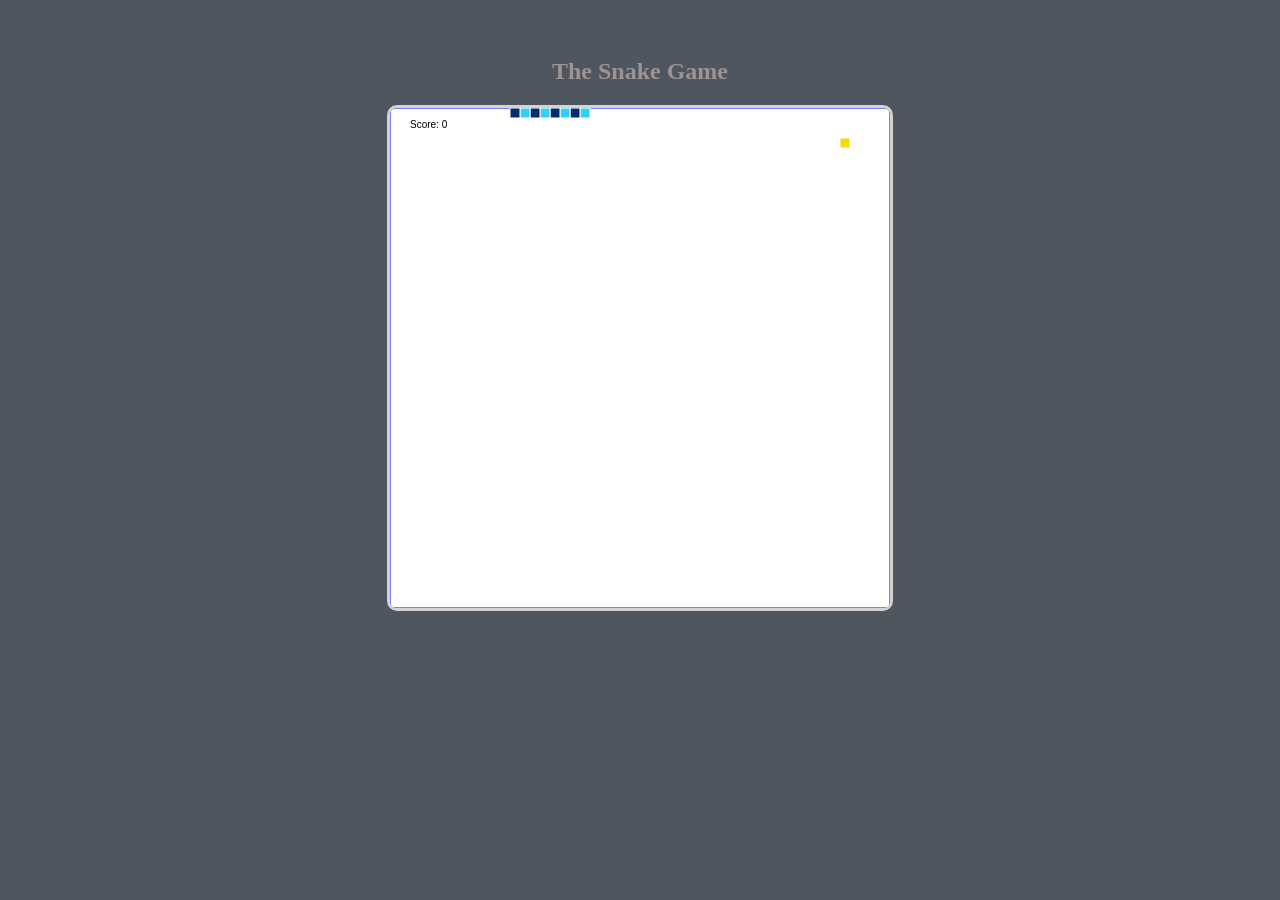
==== mainGame.html @ d833093d "Added GameOver Trigger" ====
<!DOCTYPE html>
<html>
	<head>
		<title>SnakeGame</title>
		<link type="text/css" rel="stylesheet" href="basicStyle.css" />
	</head>


	<body>
		<h2>The Snake Game</h2>
		<canvas id="canvas" width="500" height="500" style="border:3px solid #d3d3d3;"/>
		
		<script>

		    var score=0;
		    var game_loop;
			var move="right";
			var snakeBody;
			var food={xx:0,yy:0};
            var isThereSpecialFood= "no";
            
			//This function creates the initial snake of length 8.
			function create()
			{
				var length=8;
				snakeBody=[];
				for(var i=length-1;i>=0;i--)
				{
				    snakeBody.push({x:i,y:0});
				}
			}
	
			//This function generates a food dot at a random position in play area.
			function cookfood()
			{   
				food.xx= Math.round(Math.random()*(500-10)/10);
				food.yy= Math.round(Math.random()*(500-10)/10);
				// "500-10" is taken such that the food doesn't appear coincidentially on the border radius of canvas.
			}
		
		
			//On pressing a key during game, the event "onkeydown" occurs, and during the occurance, this function is called, it will 				change the direction of snake.
        	document.onkeydown=function(e)
			{
				var key = e.which;
				// 37 is ascii value of left arrow key.
				// 38 is ascii value of up arrow key.
				// 39 is ascii value of right arrow key.
				// 40 is the ascii value of down arrow key.
	
	    		if(key == "37" && move != "right") move = "left";
				else
				if(key == "38" && move != "down") move = "up";
				else
				if(key == "39" && move != "left") move = "right";
				else
				if(key == "40" && move != "up") move = "down";
			
				//this and conditions are set such that the snake does not reverse its direction.
				//the value of move is set which will be used in gamePlay function.
			}
	
			
			function gamePlay()
			{
				paintCanvas();
		
		        var snakehead_x = snakeBody[0].x;
				var snakehead_y = snakeBody[0].y;
		
		        if(move == "right") snakehead_x++;
				else if(move == "left") snakehead_x--;
				else if(move == "up") snakehead_y--;
				else if(move == "down") snakehead_y++;
		
		
				if(snakehead_x>49)
				snakehead_x=0;
				if(snakehead_x<0)
				snakehead_x=50;
				if(snakehead_y>49)
				snakehead_y=0;
				if(snakehead_y<0)
				snakehead_y=50;
				
				if(isdead(snakehead_x,snakehead_y,snakeBody)==true)
				{
					gameOver();
					//initialize();
				}
				
				if(snakehead_x == food.xx && snakehead_y == food.yy)
				{
					var tail={x:snakehead_x,y:snakehead_y};
					cookfood();
					
					if(isThereSpecialFood == "yes")
					{
						score+=6;
						isThereSpecialFood = "no";
					}
					else
					{
						score++;
						if(score%5 == 0)
						isThereSpecialFood="yes";
					}
					
				}
				else
				{
					var tail=snakeBody.pop();
					tail.x=snakehead_x;
					tail.y=snakehead_y;
				}
				
				snakeBody.unshift(tail);
				
				if(isThereSpecialFood == "no")
				paintCell(food.xx, food.yy, "#F2DB06");
				else
				makeSpecialFoodBlink(food.xx, food.yy);
				
				paintScore(score);
				paintWholeSnake(snakeBody);
				
			}
		
    		//Check whether the snake is dead or not...
    		function isdead(zx,zy,arr)
			{
				for(var i = 0; i < arr.length; i++)
				{
					if(arr[i].x == zx && arr[i].y == zy)
					return true;
				}
					return false;
			}
			
			//Displays Game Over Screen
			function gameOver()
			{
				gameOver_canvas();
				clearInterval(game_loop);
				setTimeout(initialize, 3000);
			}

			//Called at start or gameover.
			function initialize()
			{
				score=0;
			    move = "right";
				create();
				cookfood();
				isThereSpecialFood = "no";
				//if(typeof game_loop != "undefined") clearInterval(game_loop);
				game_loop = setInterval(gamePlay, 80);
			}
			initialize();
		</script>
		
		<script type="text/javascript" src="painters.js" ></script>
	</body>
</html>
---- basicStyle.css ----
body
{
	background:#50565F;
	color: #9B9494;
	font-family:verdana;
	text-align:center;
	padding-top:30px;
}

canvas
{
	margin:0px;
	padding:0px;
	-moz-border-radius: 10px;
	-webkit-border-radius: 10px;
	border-radius: 10px
}
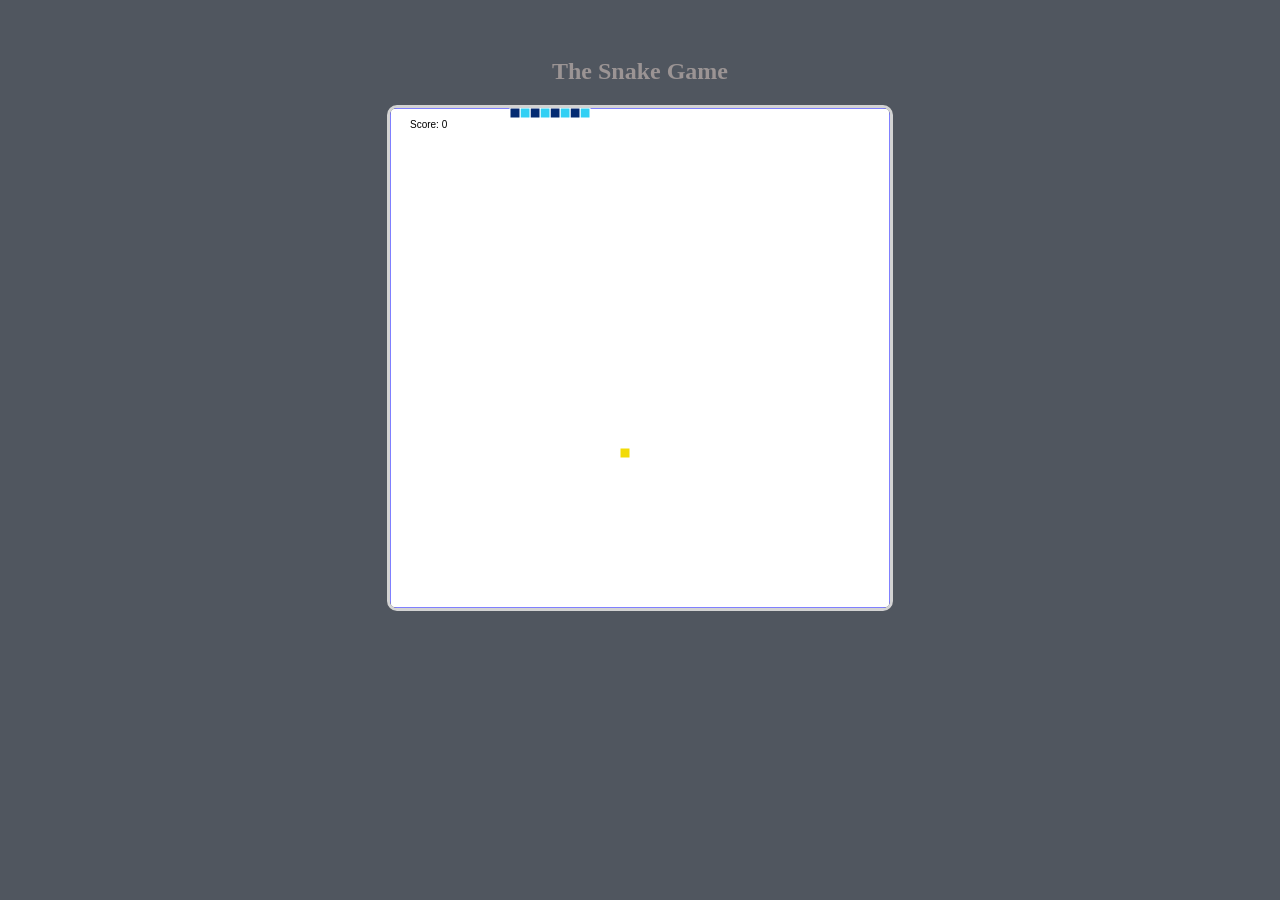
==== commit 55a2072f: "Updated Game Over Function" ====
--- a/mainGame.html
+++ b/mainGame.html
@@ -18,6 +18,7 @@
 			var snakeBody;
 			var food={xx:0,yy:0};
             var isThereSpecialFood= "no";
+            var isGameOver=0;
             
 			//This function creates the initial snake of length 8.
 			function create()
@@ -47,7 +48,14 @@
 				// 38 is ascii value of up arrow key.
 				// 39 is ascii value of right arrow key.
 				// 40 is the ascii value of down arrow key.
-	
+				
+				//Check whether game is over or not
+				if(isGameOver == 1)
+				{
+					isGameOver = 0;
+					initialize();
+				}
+
 	    		if(key == "37" && move != "right") move = "left";
 				else
 				if(key == "38" && move != "down") move = "up";
@@ -140,9 +148,10 @@
 			//Displays Game Over Screen
 			function gameOver()
 			{
-				gameOver_canvas();
+				gameOver_canvas(score);
 				clearInterval(game_loop);
-				setTimeout(initialize, 3000);
+				isGameOver=1;
+				//setTimeout(initialize, 3000);
 			}
 
 			//Called at start or gameover.
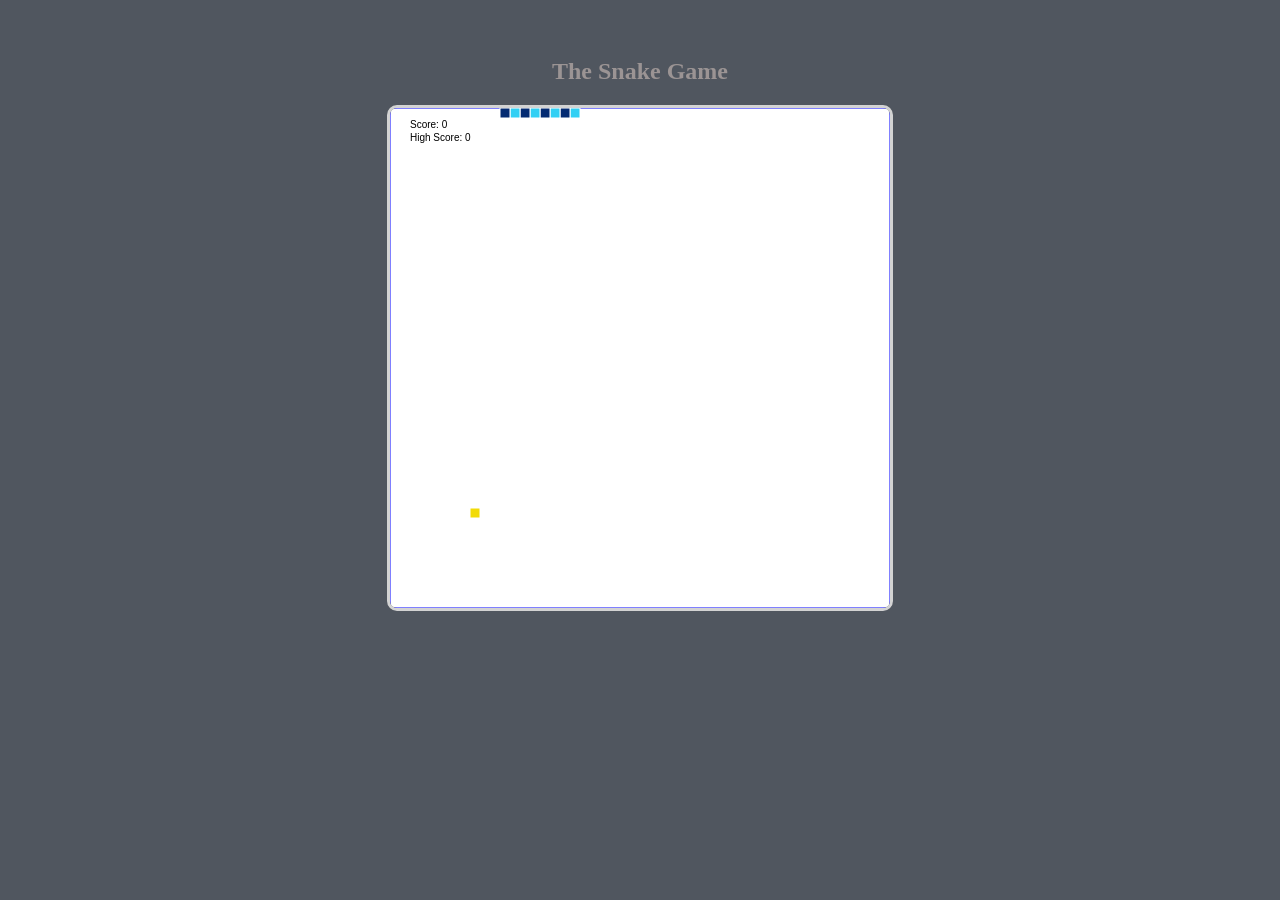
==== commit 63159d3c: "Added High Score module" ====
--- a/mainGame.html
+++ b/mainGame.html
@@ -13,6 +13,7 @@
 		<script>
 
 		    var score=0;
+		    var highscore=0;
 		    var game_loop;
 			var move="right";
 			var snakeBody;
@@ -129,7 +130,7 @@
 				else
 				makeSpecialFoodBlink(food.xx, food.yy);
 				
-				paintScore(score);
+				paintScore(score, highscore);
 				paintWholeSnake(snakeBody);
 				
 			}
@@ -148,7 +149,8 @@
 			//Displays Game Over Screen
 			function gameOver()
 			{
-				gameOver_canvas(score);
+				gameOver_canvas(score, highscore);
+				if(highscore < score) highscore = score;
 				clearInterval(game_loop);
 				isGameOver=1;
 				//setTimeout(initialize, 3000);
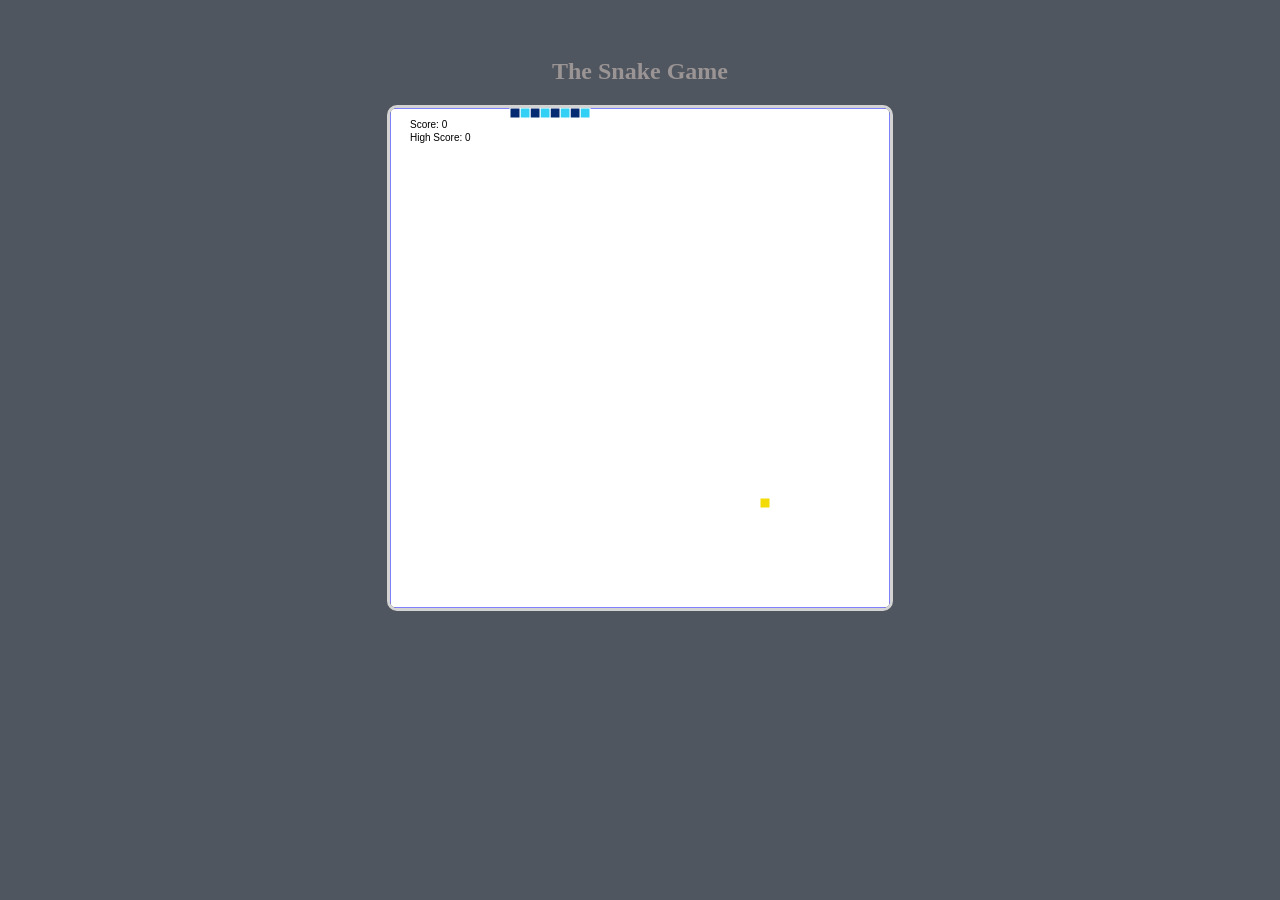
==== commit 42c94710: "Added sound effects" ====
--- a/mainGame.html
+++ b/mainGame.html
@@ -8,6 +8,15 @@
 
 	<body>
 		<h2>The Snake Game</h2>
+		<audio id="point1" src="point_sound.mp3">
+  			Your browser does not support the audio tag.
+		</audio>
+		<audio id="point2" src="point_sound2.wav">
+  			Your browser does not support the audio tag.
+		</audio>
+		<audio id="point3" src="point_sound3.wav">
+  			Your browser does not support the audio tag.
+		</audio>
 		<canvas id="canvas" width="500" height="500" style="border:3px solid #d3d3d3;"/>
 		
 		<script>
@@ -20,6 +29,9 @@
 			var food={xx:0,yy:0};
             var isThereSpecialFood= "no";
             var isGameOver=0;
+            var sound1 = document.getElementById("point1");
+            var sound2 = document.getElementById("point2");
+            var sound3 = document.getElementById("point3");
             
 			//This function creates the initial snake of length 8.
 			function create()
@@ -102,14 +114,15 @@
 				{
 					var tail={x:snakehead_x,y:snakehead_y};
 					cookfood();
-					
 					if(isThereSpecialFood == "yes")
 					{
+						sound3.play();
 						score+=6;
 						isThereSpecialFood = "no";
 					}
 					else
 					{
+						sound2.play();
 						score++;
 						if(score%5 == 0)
 						isThereSpecialFood="yes";
@@ -149,6 +162,7 @@
 			//Displays Game Over Screen
 			function gameOver()
 			{
+				sound1.play();
 				gameOver_canvas(score, highscore);
 				if(highscore < score) highscore = score;
 				clearInterval(game_loop);
@@ -159,6 +173,9 @@
 			//Called at start or gameover.
 			function initialize()
 			{
+				sound1.loop = false;
+				sound2.loop = false;
+				sound3.loop = false;
 				score=0;
 			    move = "right";
 				create();
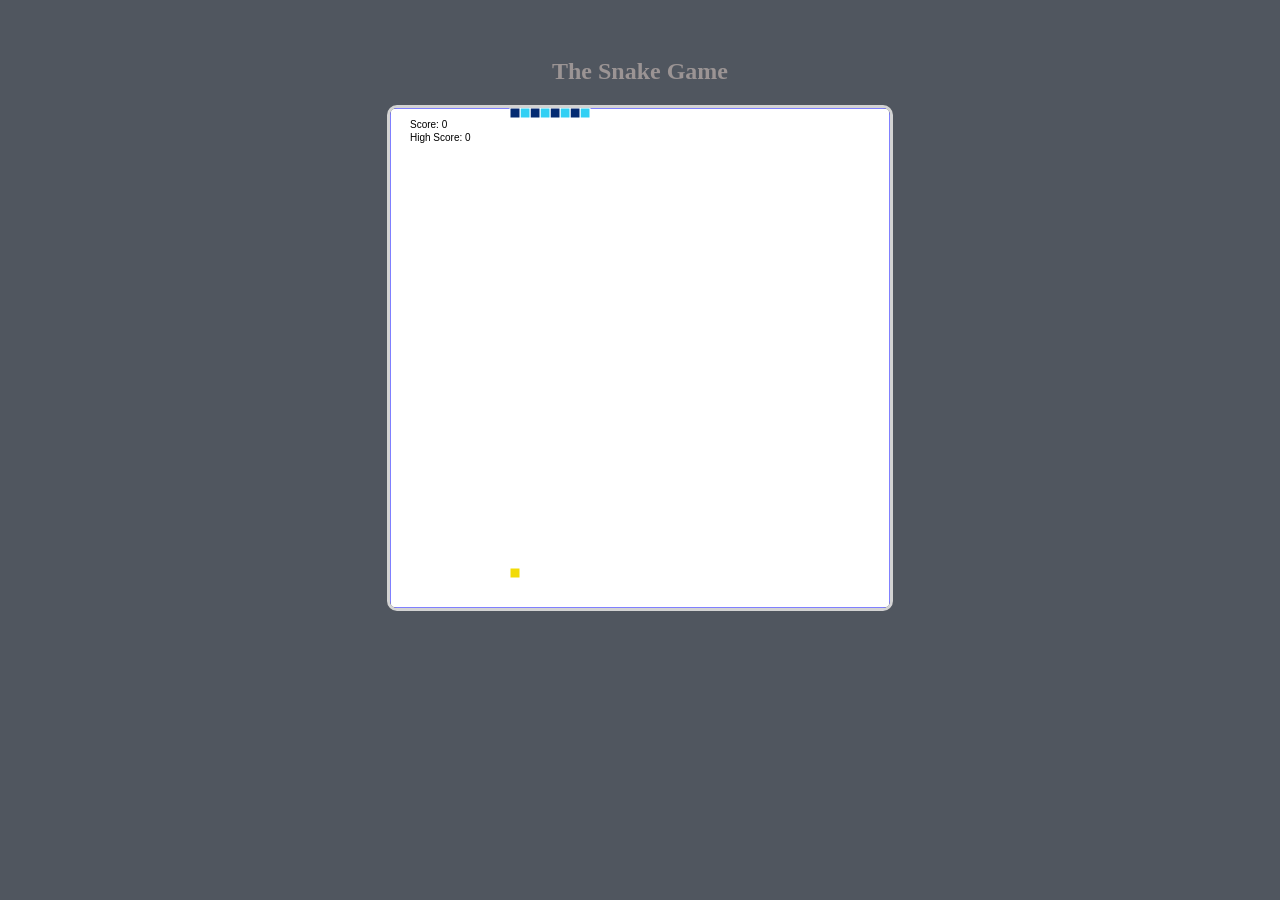
==== commit c6e50ed9: "Made the game more difficult and fun to play!" ====
--- a/mainGame.html
+++ b/mainGame.html
@@ -32,6 +32,7 @@
             var sound1 = document.getElementById("point1");
             var sound2 = document.getElementById("point2");
             var sound3 = document.getElementById("point3");
+            var gameSpeed = 80;
             
 			//This function creates the initial snake of length 8.
 			function create()
@@ -119,6 +120,9 @@
 						sound3.play();
 						score+=6;
 						isThereSpecialFood = "no";
+						clearInterval(game_loop);
+						gameSpeed -= 5;
+						game_loop = setInterval(gamePlay, gameSpeed);
 					}
 					else
 					{
@@ -176,13 +180,13 @@
 				sound1.loop = false;
 				sound2.loop = false;
 				sound3.loop = false;
+				gameSpeed = 80;
 				score=0;
 			    move = "right";
 				create();
 				cookfood();
 				isThereSpecialFood = "no";
-				//if(typeof game_loop != "undefined") clearInterval(game_loop);
-				game_loop = setInterval(gamePlay, 80);
+				game_loop = setInterval(gamePlay, gameSpeed);
 			}
 			initialize();
 		</script>
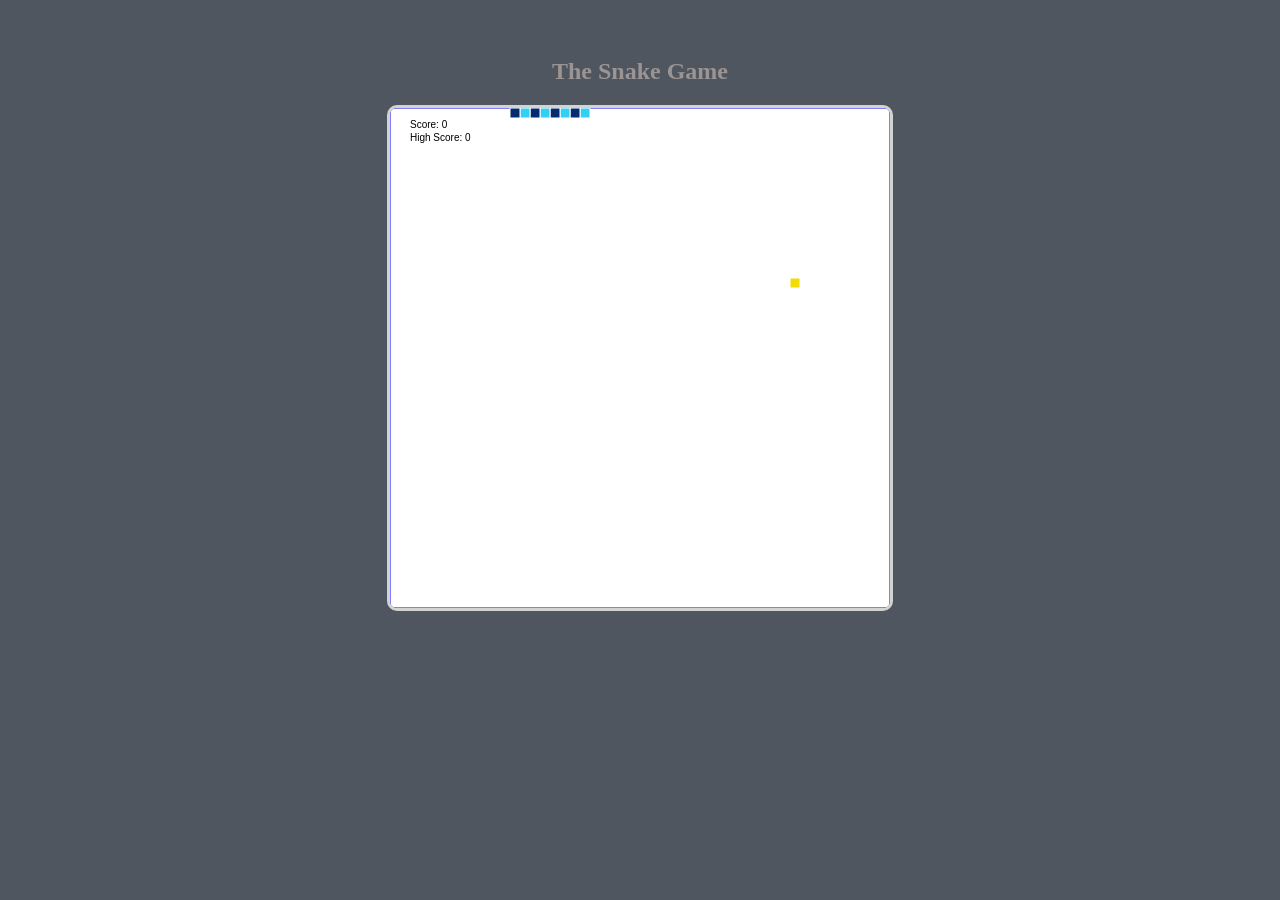
==== commit 92f47401: "Made the game a bit more fun" ====
--- a/mainGame.html
+++ b/mainGame.html
@@ -121,7 +121,7 @@
 						score+=6;
 						isThereSpecialFood = "no";
 						clearInterval(game_loop);
-						gameSpeed -= 5;
+						gameSpeed -= 10;
 						game_loop = setInterval(gamePlay, gameSpeed);
 					}
 					else
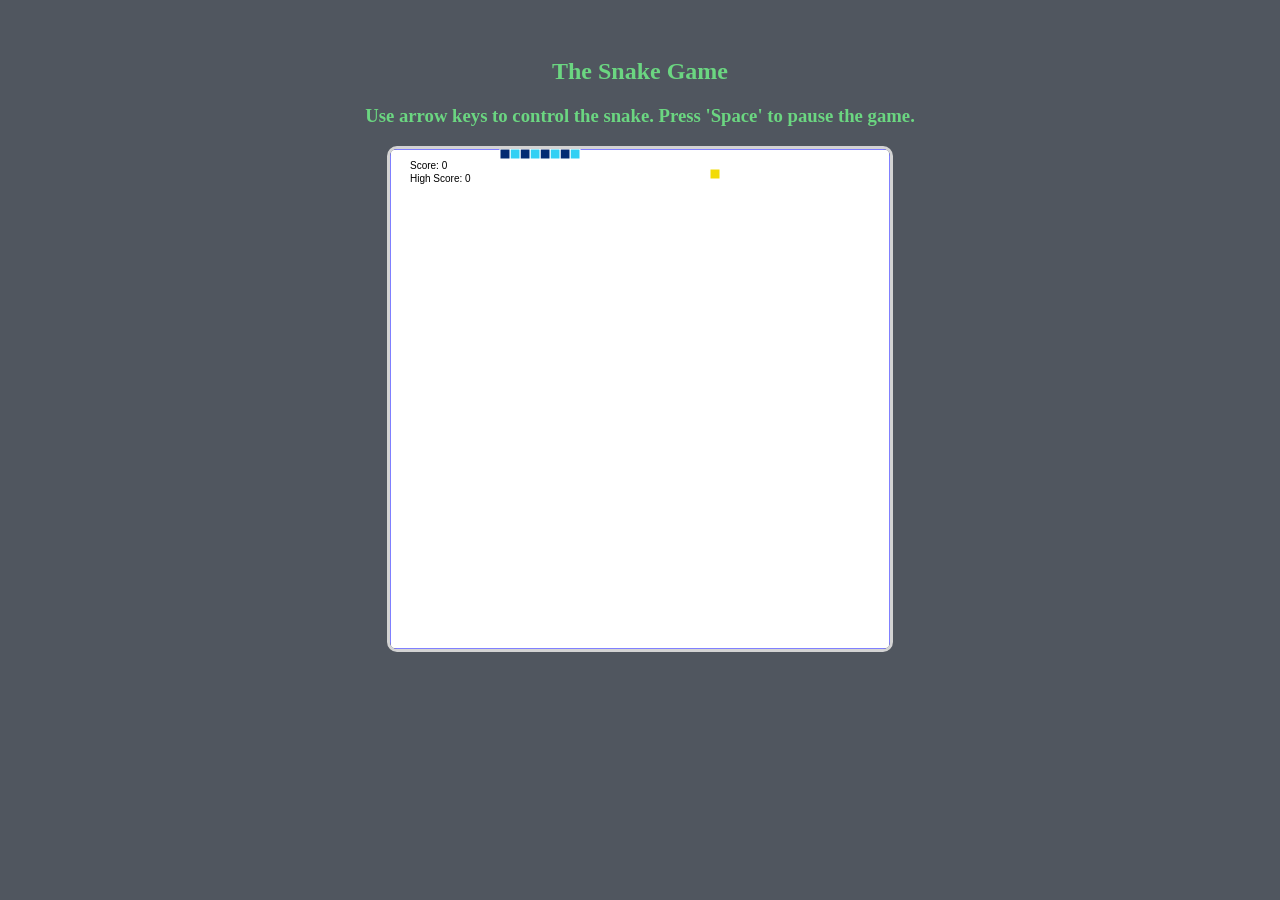
==== commit 85a2c465: "Added pause functionality" ====
--- a/mainGame.html
+++ b/mainGame.html
@@ -8,6 +8,7 @@
 
 	<body>
 		<h2>The Snake Game</h2>
+		<h3>Use arrow keys to control the snake. Press 'Space' to pause the game.</h3>
 		<audio id="point1" src="point_sound.mp3">
   			Your browser does not support the audio tag.
 		</audio>
@@ -32,7 +33,8 @@
             var sound1 = document.getElementById("point1");
             var sound2 = document.getElementById("point2");
             var sound3 = document.getElementById("point3");
-            var gameSpeed = 80;
+            var gameSpeed = 40;
+            var isPaused = false;
             
 			//This function creates the initial snake of length 8.
 			function create()
@@ -57,7 +59,7 @@
 			//On pressing a key during game, the event "onkeydown" occurs, and during the occurance, this function is called, it will 				change the direction of snake.
         	document.onkeydown=function(e)
 			{
-				var key = e.which;
+				var key = e.which || e.keyCode;
 				// 37 is ascii value of left arrow key.
 				// 38 is ascii value of up arrow key.
 				// 39 is ascii value of right arrow key.
@@ -70,13 +72,28 @@
 					initialize();
 				}
 
-	    		if(key == "37" && move != "right") move = "left";
-				else
-				if(key == "38" && move != "down") move = "up";
-				else
-				if(key == "39" && move != "left") move = "right";
-				else
-				if(key == "40" && move != "up") move = "down";
+				//Add pause functionality
+				if(key == 32)
+				{
+					if(isPaused == true)
+					{
+						game_loop = setInterval(gamePlay, gameSpeed);
+						isPaused = false;
+					}
+					else
+					{
+						isPaused = true;
+						clearInterval(game_loop);
+					}
+				}
+				else
+	    		if(key == 37 && move != "right") move = "left";
+				else
+				if(key == 38 && move != "down") move = "up";
+				else
+				if(key == 39 && move != "left") move = "right";
+				else
+				if(key == 40 && move != "up") move = "down";
 			
 				//this and conditions are set such that the snake does not reverse its direction.
 				//the value of move is set which will be used in gamePlay function.
@@ -181,6 +198,7 @@
 				sound2.loop = false;
 				sound3.loop = false;
 				gameSpeed = 80;
+				isPaused = false;
 				score=0;
 			    move = "right";
 				create();
--- a/basicStyle.css
+++ b/basicStyle.css
@@ -15,3 +15,8 @@
 	-webkit-border-radius: 10px;
 	border-radius: 10px
 }
+
+h2,h3
+{
+	color: #6BD681;
+}
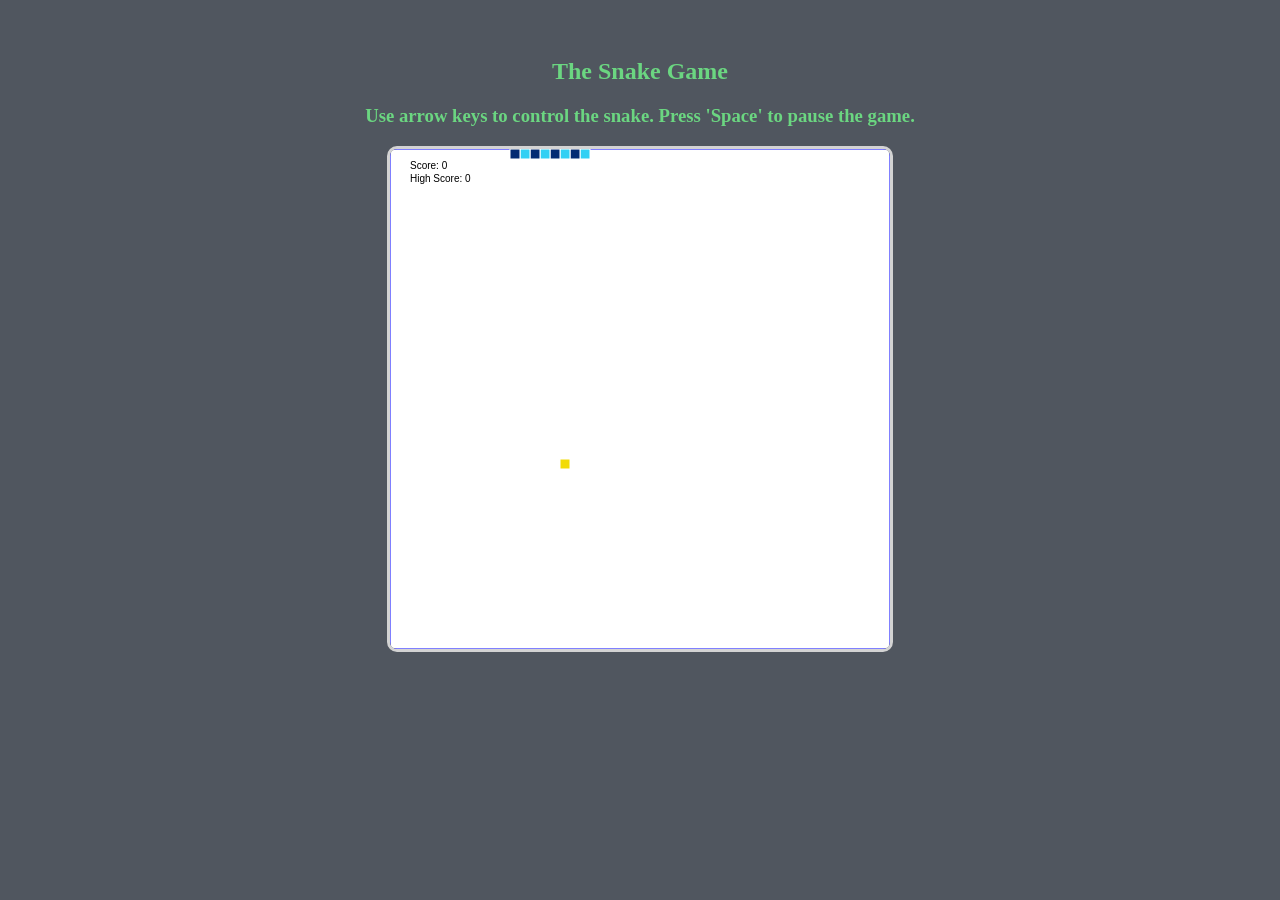
==== commit fc765eba: "Made the game a bit more playable" ====
--- a/mainGame.html
+++ b/mainGame.html
@@ -23,6 +23,7 @@
 		<script>
 
 		    var score=0;
+		    var speedFactor=10;
 		    var highscore=0;
 		    var game_loop;
 			var move="right";
@@ -138,7 +139,8 @@
 						score+=6;
 						isThereSpecialFood = "no";
 						clearInterval(game_loop);
-						gameSpeed -= 10;
+						gameSpeed -= speedFactor;
+						if(speedFactor > 2) speedFactor -= 2;
 						game_loop = setInterval(gamePlay, gameSpeed);
 					}
 					else
